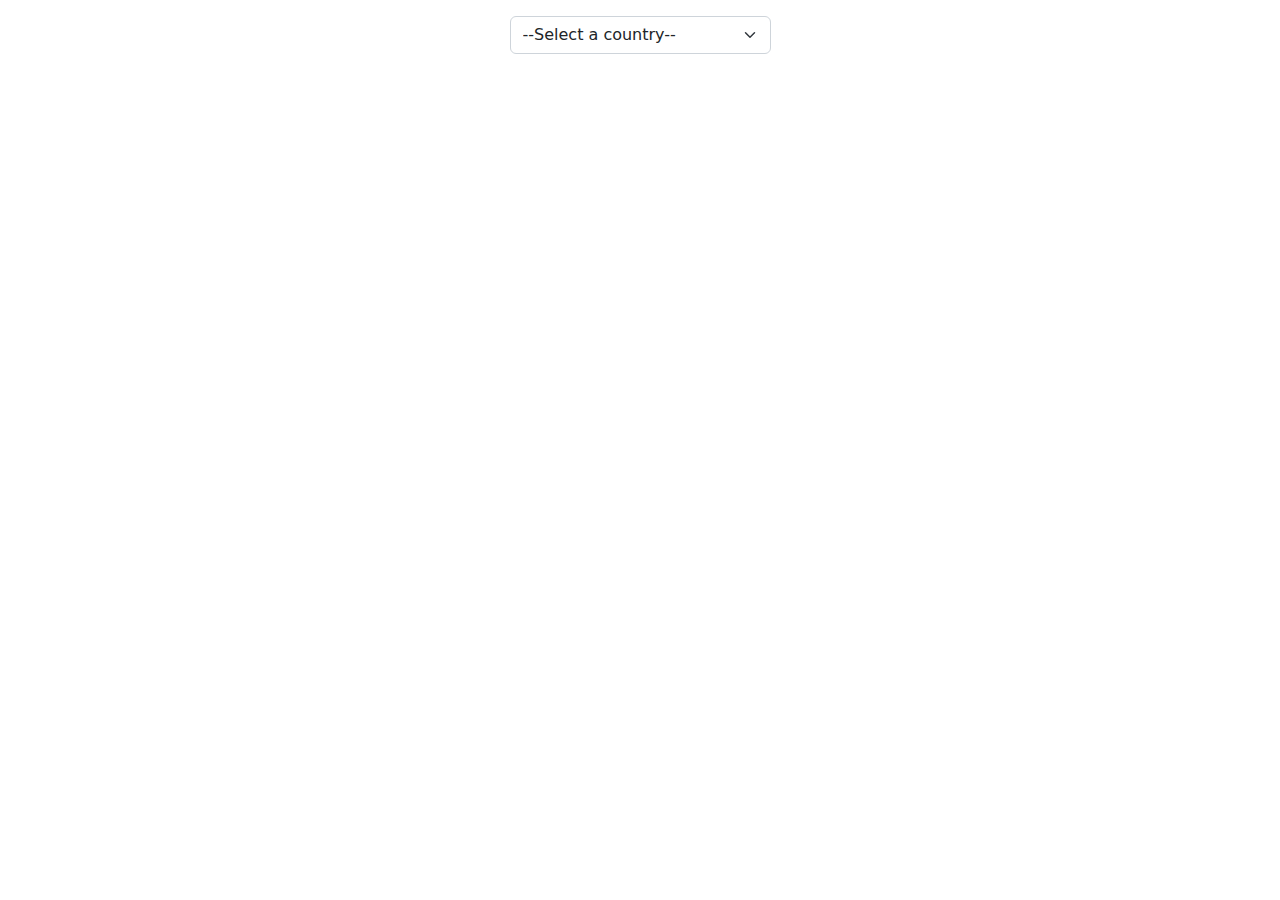
==== project1/index.html @ e507aa5e "Timezone data modal v1" ====
<!DOCTYPE html>
<html lang="en">
  <head>
    <meta charset="UTF-8" />
    <meta name="viewport" content="width=device-width, initial-scale=1.0" />
    <title>Document</title>
    <link rel="stylesheet" href="./libs/css/bootstrap.min.css" />
    <link rel="stylesheet" href="./libs/css/Styles.css" />
    <link
      rel="stylesheet"
      href="https://unpkg.com/leaflet@1.9.4/dist/leaflet.css"
      integrity="sha256-p4NxAoJBhIIN+hmNHrzRCf9tD/miZyoHS5obTRR9BMY="
      crossorigin=""
    />
    <link
      rel="stylesheet"
      href="https://cdn.jsdelivr.net/npm/leaflet-easybutton@2/src/easy-button.css"
    />
    <script
      src="https://kit.fontawesome.com/00ae2793ae.js"
      crossorigin="anonymous"
    ></script>
  </head>
  <body>
    <div id="preloader"></div>
    <div class="container text-center">
      <div class="row">
        <div class="col-3 mx-auto text-center mt-3">
          <select
            class="form-select"
            aria-label="Default select example"
            id="selectCountry"
          >
            <option selected>--Select a country--</option>
          </select>
        </div>
      </div>

      <div class="row min-vh-90">
        <div class="col">
          <div id="map"></div>
        </div>
      </div>

      <div class="row">
        <div class="col-2 me-5">
          <!----------------- Wiki Modal ----------------->
          <div
            class="modal fade"
            id="wikiModal"
            data-bs-backdrop="static"
            data-bs-keyboard="false"
            tabindex="-1"
            aria-labelledby="wikiModal"
            aria-hidden="true"
          >
            <div class="modal-dialog modal-dialog-centered">
              <div class="modal-content shadow">
                <div class="modal-header bg-success bg-gradient text-white">
                  <h5 class="modal-title">
                    <span id="wikiTitle"></span> Wiki Overview
                  </h5>
                  <button
                    type="button"
                    class="btn-close btn-close-white"
                    data-bs-dismiss="modal"
                    aria-label="Close"
                  ></button>
                </div>
                <div class="modal-body" id="wikiBody">
                  <div class="h-50">
                    <img
                      class="img-thumbnail img-fluid"
                      id="wikiImg"
                      src="alt"
                      ="countryImage"
                    />
                  </div>
                  <div>
                    <p>Summary: <span id="wikiCountrySummary"></span></p>
                    <div>
                      <a id="wikiCountryLink" href="" target="_blank"
                        >Find out more</a
                      >
                    </div>
                  </div>
                </div>
                <div class="modal-footer">
                  <button
                    type="button"
                    class="btn btn-success"
                    data-bs-dismiss="modal"
                  >
                    Close
                  </button>
                </div>
              </div>
            </div>
          </div>

          <!----------------- Country Info Modal ----------------->
          <div
            class="modal fade"
            id="basicDataModal"
            data-bs-backdrop="static"
            data-bs-keyboard="false"
            tabindex="-1"
            aria-labelledby="basicDataModal"
            aria-hidden="true"
          >
            <div
              class="modal-dialog modal-dialog-centered modal-dialog-scrollable"
            >
              <div class="modal-content shadow">
                <div class="modal-header bg-primary bg-gradient text-white">
                  <h1 class="modal-title fs-5">Country Overview</h1>
                  <button
                    type="button"
                    class="btn-close btn-close-white"
                    data-bs-dismiss="modal"
                    aria-label="Close"
                  ></button>
                </div>
                <div class="modal-body">
                  <table class="table table-striped">
                    <tr>
                      <td class="text-center">
                        <i class="fa-solid fa-flag text-primary fa-xl"></i>
                      </td>
                      <td>
                        <p>Country Name:</p>
                      </td>
                      <td class="text-end">
                        <p id="basicCountryName"></p>
                      </td>
                    </tr>

                    <tr>
                      <td class="text-center">
                        <i class="fa-solid fa-city fa-xl text-primary"></i>
                      </td>
                      <td>
                        <p>Capital City:</p>
                      </td>
                      <td class="text-end">
                        <p id="basicCapitalCity"></p>
                      </td>
                    </tr>

                    <tr>
                      <td class="text-center">
                        <i
                          class="fa-solid fa-earth-americas fa-xl text-primary"
                        ></i>
                      </td>
                      <td>
                        <p>Continent:</p>
                      </td>
                      <td class="text-end">
                        <p id="basicContinent"></p>
                      </td>
                    </tr>

                    <tr>
                      <td class="text-center">
                        <i class="fa-solid fa-person fa-xl text-primary"></i>
                      </td>
                      <td>
                        <p>Population:</p>
                      </td>
                      <td class="text-end">
                        <p id="basicPopulation"></p>
                      </td>
                    </tr>

                    <tr>
                      <td class="text-center">
                        <i class="fa-solid fa-mountain fa-xl text-primary"></i>
                      </td>
                      <td>
                        <p>Area:</p>
                      </td>
                      <td class="text-end">
                        <p><span id="basicArea"></span>km&#178;</p>
                      </td>
                    </tr>
                  </table>
                </div>
                <div class="modal-footer">
                  <button
                    type="button"
                    class="btn btn-primary"
                    data-bs-dismiss="modal"
                  >
                    Close
                  </button>
                </div>
              </div>
            </div>
          </div>

          <!--------------- WEATHER MODAL ------------->

          <div
            class="modal fade"
            id="weatherModal"
            data-bs-backdrop="static"
            data-bs-keyboard="false"
            tabindex="-1"
            aria-labelledby="weatherModal"
            aria-hidden="true"
          >
            <div class="modal-dialog modal-dialog-centered">
              <div class="modal-content shadow rounded">
                <div class="modal-body text-white bg-dark rounded">
                  <h3>Weather In <span id="weatherCountryName"></span></h3>
                  <h2><span id="temp"></span>&deg;C</h2>
                  <p id="weatherDescription"></p>
                  <img
                    id="weatherIcon"
                    src=""
                    alt="weather icon"
                    class="img-fluid img-thumbnail rounded bg-secondary"
                  />
                  <p>Feels Like <span id="feelsLikeTemp"></span>&deg;C</p>
                  <p>Humidity: <span id="humidity"></span>%</p>
                  <button
                    type="button"
                    class="btn btn-outline-light"
                    data-bs-dismiss="modal"
                  >
                    Close
                  </button>
                </div>
              </div>
            </div>
          </div>

          <!--------------- EXCHANGE RATE MODAL ------------->
          <div
            class="modal fade"
            id="erModal"
            data-bs-backdrop="static"
            data-bs-keyboard="false"
            tabindex="-1"
            aria-labelledby="erModal"
            aria-hidden="true"
          >
            <div class="modal-dialog modal-dialog-centered">
              <div class="modal-content shadow rounded">
                <div class="modal-header bg-primary bg-gradient text-white">
                  <h1 class="modal-title fs-5">Current Exchange Rate</h1>
                  <button
                    type="button"
                    class="btn-close btn-close-white"
                    data-bs-dismiss="modal"
                    aria-label="Close"
                  ></button>
                </div>
                <div class="modal-body text-white bg-dark rounded">
                  <h3 id="erCountry"></h3>
                  <p>1 United States Dollar equals</p>
                  <h2><span id="erValue"></span> <span id="erCode"></span></h2>
                  <p id="erDate"></p>
                  <button
                    type="button"
                    class="btn btn-outline-light"
                    data-bs-dismiss="modal"
                  >
                    Close
                  </button>
                </div>
              </div>
            </div>
          </div>

          <!--------------- FLAG MODAL ------------->
          <div
            class="modal fade"
            id="flagModal"
            data-bs-backdrop="static"
            data-bs-keyboard="false"
            tabindex="-1"
            aria-labelledby="flagModal"
            aria-hidden="true"
          >
            <div class="modal-dialog modal-dialog-centered">
              <div class="modal-content shadow rounded">
                <div class="modal-header bg-primary bg-dark text-white">
                  <h1 class="modal-title fs-5" id="flagTitle">Flag</h1>
                  <button
                    type="button"
                    class="btn-close btn-close-white"
                    data-bs-dismiss="modal"
                    aria-label="Close"
                  ></button>
                </div>
                <div class="modal-body text-white bg-dark rounded">
                  <img
                    id="flagImg"
                    src=""
                    alt="CountryFlag"
                    class="img-fluid"
                  />
                </div>
                <div class="modal-footer bg-dark">
                  <button
                    type="button"
                    class="btn btn-outline-light"
                    data-bs-dismiss="modal"
                  >
                    Close
                  </button>
                </div>
              </div>
            </div>
          </div>


           <!--------------- TIME-ZONE MODAL ------------->
           <div
           class="modal fade"
           id="tzModal"
           data-bs-backdrop="static"
           data-bs-keyboard="false"
           tabindex="-1"
           aria-labelledby="tzModal"
           aria-hidden="true"
         >
           <div class="modal-dialog modal-dialog-centered">
             <div class="modal-content shadow rounded">
               <div class="modal-header bg-primary bg-dark text-white">
                 <h1 class="modal-title fs-5" id="tzTitle">Country Timezone Data</h1>
                 <button
                   type="button"
                   class="btn-close btn-close-white"
                   data-bs-dismiss="modal"
                   aria-label="Close"
                 ></button>
               </div>
               <div class="modal-body text-white bg-dark rounded">
                <p id="localTime"></p>
                <p id="sunrise"></p>
                <p id="sunset"></p>
               </div>
               <div class="modal-footer bg-dark">
                 <button
                   type="button"
                   class="btn btn-outline-light"
                   data-bs-dismiss="modal"
                 >
                   Close
                 </button>
               </div>
             </div>
           </div>
         </div>








        </div>
      </div>
    </div>

    <script src="libs/js/bootstrap.bundle.min.js"></script>
    <script src="libs/js/jquery-3.7.0.min.js"></script>
    <script
      src="https://unpkg.com/leaflet@1.9.4/dist/leaflet.js"
      integrity="sha256-20nQCchB9co0qIjJZRGuk2/Z9VM+kNiyxNV1lvTlZBo="
      crossorigin=""
    ></script>
    <script type="application/javascript" src="libs/js/Script2.js"></script>
    <script
      type="application/javascript"
      src="libs/assets/countryBorders.geo.json"
    ></script>
    <script src="https://cdn.jsdelivr.net/npm/leaflet-easybutton@2/src/easy-button.js"></script>
    <!-- <script src="libs/assets/imageNotFound.png"></script> -->
  </body>
</html>
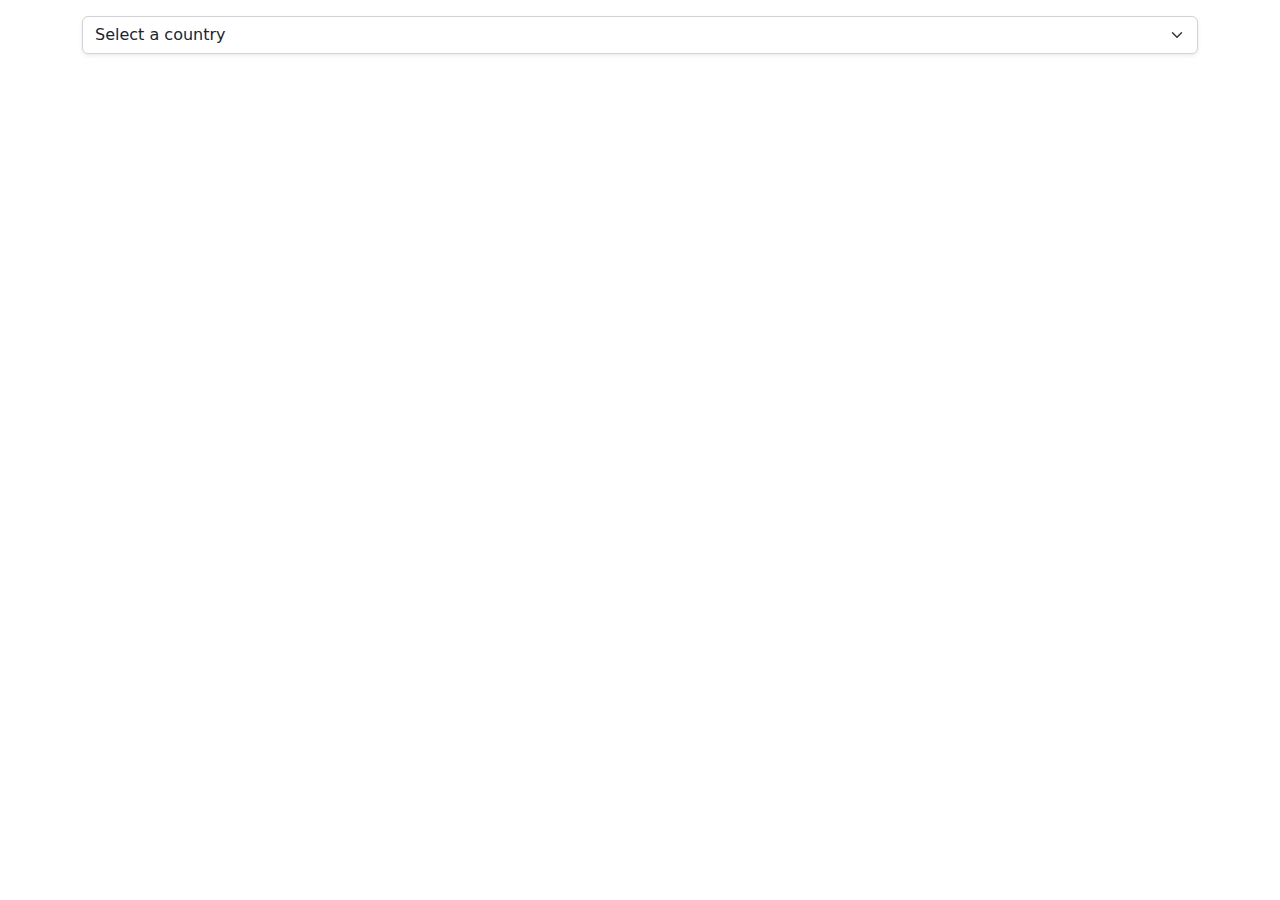
==== commit 023a16c1: "First version complete" ====
--- a/project1/index.html
+++ b/project1/index.html
@@ -23,207 +23,174 @@
   </head>
   <body>
     <div id="preloader"></div>
-    <div class="container text-center">
-      <div class="row">
-        <div class="col-3 mx-auto text-center mt-3">
+
+    <div class="container mt-3 text-center">
+      <div id="mapContainer">
+        <div id="map"></div>
+        <div class="text-center" id="selectContainer">
           <select
-            class="form-select"
+            class="form-select shadow-sm"
             aria-label="Default select example"
             id="selectCountry"
           >
-            <option selected>--Select a country--</option>
+            <option selected>Select a country</option>
           </select>
         </div>
       </div>
 
-      <div class="row min-vh-90">
-        <div class="col">
-          <div id="map"></div>
-        </div>
-      </div>
-
-      <div class="row">
-        <div class="col-2 me-5">
-          <!----------------- Wiki Modal ----------------->
+
+    <div class="row">
+      <div class="col-2 me-5">
+        <!----------------- Country Info Modal ----------------->
+        <div
+          class="modal fade"
+          id="basicDataModal"
+          data-bs-backdrop="static"
+          data-bs-keyboard="false"
+          tabindex="-1"
+          aria-labelledby="basicDataModal"
+          aria-hidden="true"
+        >
           <div
-            class="modal fade"
-            id="wikiModal"
-            data-bs-backdrop="static"
-            data-bs-keyboard="false"
-            tabindex="-1"
-            aria-labelledby="wikiModal"
-            aria-hidden="true"
+            class="modal-dialog modal-dialog-centered modal-dialog-scrollable"
           >
-            <div class="modal-dialog modal-dialog-centered">
-              <div class="modal-content shadow">
-                <div class="modal-header bg-success bg-gradient text-white">
-                  <h5 class="modal-title">
-                    <span id="wikiTitle"></span> Wiki Overview
-                  </h5>
-                  <button
-                    type="button"
-                    class="btn-close btn-close-white"
-                    data-bs-dismiss="modal"
-                    aria-label="Close"
-                  ></button>
-                </div>
-                <div class="modal-body" id="wikiBody">
-                  <div class="h-50">
-                    <img
-                      class="img-thumbnail img-fluid"
-                      id="wikiImg"
-                      src="alt"
-                      ="countryImage"
-                    />
-                  </div>
-                  <div>
-                    <p>Summary: <span id="wikiCountrySummary"></span></p>
-                    <div>
-                      <a id="wikiCountryLink" href="" target="_blank"
-                        >Find out more</a
-                      >
-                    </div>
-                  </div>
-                </div>
-                <div class="modal-footer">
-                  <button
-                    type="button"
-                    class="btn btn-success"
-                    data-bs-dismiss="modal"
-                  >
-                    Close
-                  </button>
-                </div>
-              </div>
-            </div>
-          </div>
-
-          <!----------------- Country Info Modal ----------------->
-          <div
-            class="modal fade"
-            id="basicDataModal"
-            data-bs-backdrop="static"
-            data-bs-keyboard="false"
-            tabindex="-1"
-            aria-labelledby="basicDataModal"
-            aria-hidden="true"
-          >
-            <div
-              class="modal-dialog modal-dialog-centered modal-dialog-scrollable"
-            >
-              <div class="modal-content shadow">
-                <div class="modal-header bg-primary bg-gradient text-white">
-                  <h1 class="modal-title fs-5">Country Overview</h1>
-                  <button
-                    type="button"
-                    class="btn-close btn-close-white"
-                    data-bs-dismiss="modal"
-                    aria-label="Close"
-                  ></button>
-                </div>
-                <div class="modal-body">
-                  <table class="table table-striped">
-                    <tr>
-                      <td class="text-center">
-                        <i class="fa-solid fa-flag text-primary fa-xl"></i>
-                      </td>
-                      <td>
-                        <p>Country Name:</p>
-                      </td>
-                      <td class="text-end">
-                        <p id="basicCountryName"></p>
-                      </td>
-                    </tr>
-
-                    <tr>
-                      <td class="text-center">
-                        <i class="fa-solid fa-city fa-xl text-primary"></i>
-                      </td>
-                      <td>
-                        <p>Capital City:</p>
-                      </td>
-                      <td class="text-end">
-                        <p id="basicCapitalCity"></p>
-                      </td>
-                    </tr>
-
-                    <tr>
-                      <td class="text-center">
-                        <i
-                          class="fa-solid fa-earth-americas fa-xl text-primary"
-                        ></i>
-                      </td>
-                      <td>
-                        <p>Continent:</p>
-                      </td>
-                      <td class="text-end">
-                        <p id="basicContinent"></p>
-                      </td>
-                    </tr>
-
-                    <tr>
-                      <td class="text-center">
-                        <i class="fa-solid fa-person fa-xl text-primary"></i>
-                      </td>
-                      <td>
-                        <p>Population:</p>
-                      </td>
-                      <td class="text-end">
-                        <p id="basicPopulation"></p>
-                      </td>
-                    </tr>
-
-                    <tr>
-                      <td class="text-center">
-                        <i class="fa-solid fa-mountain fa-xl text-primary"></i>
-                      </td>
-                      <td>
-                        <p>Area:</p>
-                      </td>
-                      <td class="text-end">
-                        <p><span id="basicArea"></span>km&#178;</p>
-                      </td>
-                    </tr>
-                  </table>
-                </div>
-                <div class="modal-footer">
-                  <button
-                    type="button"
-                    class="btn btn-primary"
-                    data-bs-dismiss="modal"
-                  >
-                    Close
-                  </button>
-                </div>
-              </div>
-            </div>
-          </div>
-
-          <!--------------- WEATHER MODAL ------------->
-
-          <div
-            class="modal fade"
-            id="weatherModal"
-            data-bs-backdrop="static"
-            data-bs-keyboard="false"
-            tabindex="-1"
-            aria-labelledby="weatherModal"
-            aria-hidden="true"
-          >
-            <div class="modal-dialog modal-dialog-centered">
-              <div class="modal-content shadow rounded">
-                <div class="modal-body text-white bg-dark rounded">
-                  <h3>Weather In <span id="weatherCountryName"></span></h3>
-                  <h2><span id="temp"></span>&deg;C</h2>
-                  <p id="weatherDescription"></p>
+            <div class="modal-content shadow bg-dark text-white">
+              <div class="modal-header">
+                <h1 class="modal-title fs-5">Country Overview</h1>
+                <button
+                  type="button"
+                  class="btn-close btn-close-white"
+                  data-bs-dismiss="modal"
+                  aria-label="Close"
+                ></button>
+              </div>
+              <div class="modal-body text-white">
+                <table class="table table-dark table-striped table-hover">
+                  <tr>
+                    <td class="text-center">
+                      <i class="fa-solid fa-flag text-white fa-xl"></i>
+                    </td>
+                    <td>
+                      <p class="text-white">Country Name:</p>
+                    </td>
+                    <td class="text-end text-white">
+                      <p id="basicCountryName"></p>
+                    </td>
+                  </tr>
+
+                  <tr>
+                    <td class="text-center">
+                      <i class="fa-solid fa-city fa-xl text-white"></i>
+                    </td>
+                    <td>
+                      <p class="text-white">Capital City:</p>
+                    </td>
+                    <td class="text-end text-white">
+                      <p id="basicCapitalCity"></p>
+                    </td>
+                  </tr>
+
+                  <tr>
+                    <td class="text-center">
+                      <i
+                        class="fa-solid fa-earth-americas fa-xl text-white"
+                      ></i>
+                    </td>
+                    <td class="text-white">
+                      <p>Continent:</p>
+                    </td>
+                    <td class="text-end text-white">
+                      <p id="basicContinent"></p>
+                    </td>
+                  </tr>
+
+                  <tr>
+                    <td class="text-center">
+                      <i class="fa-solid fa-person fa-xl text-white"></i>
+                    </td>
+                    <td class="text-white">
+                      <p>Population:</p>
+                    </td>
+                    <td class="text-end text-white">
+                      <p id="basicPopulation"></p>
+                    </td>
+                  </tr>
+
+                  <tr>
+                    <td class="text-center">
+                      <i class="fa-solid fa-mountain fa-xl text-white"></i>
+                    </td>
+                    <td class="text-white">
+                      <p>Area:</p>
+                    </td>
+                    <td class="text-end text-white">
+                      <p><span id="basicArea"></span>km&#178;</p>
+                    </td>
+                  </tr>
+                </table>
+              </div>
+              <div class="modal-footer">
+                <button
+                  type="button"
+                  class="btn btn-outline-light"
+                  data-bs-dismiss="modal"
+                >
+                  Close
+                </button>
+              </div>
+            </div>
+          </div>
+        </div>
+
+        <!--------------- WEATHER MODAL ------------->
+
+        <div
+          class="modal fade"
+          id="weatherModal"
+          data-bs-backdrop="static"
+          data-bs-keyboard="false"
+          tabindex="-1"
+          aria-labelledby="weatherModal"
+          aria-hidden="true"
+        >
+          <div class="modal-dialog modal-dialog-centered rounded">
+            <div class="modal-content shadow bg-dark text-white">
+              <div class="modal-header">
+                <h1 class="modal-title fs-5">Weather Overview</h1>
+                <button
+                  type="button"
+                  class="btn-close btn-close-white"
+                  data-bs-dismiss="modal"
+                  aria-label="Close"
+                ></button>
+              </div>
+              <div class="modal-body text-start">
+                <p
+                  class="fs-3 text-start ps-4 mb-0"
+                  id="weatherCountryName"
+                ></p>
+                <div class="fs-1 m-0 fw-medium text-start ps-4">
+                  <p><span id="temp"></span>&deg;C</p>
                   <img
                     id="weatherIcon"
                     src=""
                     alt="weather icon"
-                    class="img-fluid img-thumbnail rounded bg-secondary"
+                    class="img-fluid rounded d-inline m-0 w-50"
                   />
-                  <p>Feels Like <span id="feelsLikeTemp"></span>&deg;C</p>
-                  <p>Humidity: <span id="humidity"></span>%</p>
+                </div>
+                <ul class="list-group-flush text-start">
+                  <li
+                    class="list-group-item text-capitalize"
+                    id="weatherDescription"
+                  ></li>
+                  <li class="list-group-item">
+                    Feels Like: <span id="feelsLikeTemp"></span>&deg;C
+                  </li>
+                  <li class="list-group-item">
+                    Humidity: <span id="humidity"></span>%
+                  </li>
+                </ul>
+                <div class="modal-footer">
                   <button
                     type="button"
                     class="btn btn-outline-light"
@@ -235,33 +202,94 @@
               </div>
             </div>
           </div>
-
-          <!--------------- EXCHANGE RATE MODAL ------------->
-          <div
-            class="modal fade"
-            id="erModal"
-            data-bs-backdrop="static"
-            data-bs-keyboard="false"
-            tabindex="-1"
-            aria-labelledby="erModal"
-            aria-hidden="true"
-          >
-            <div class="modal-dialog modal-dialog-centered">
-              <div class="modal-content shadow rounded">
-                <div class="modal-header bg-primary bg-gradient text-white">
-                  <h1 class="modal-title fs-5">Current Exchange Rate</h1>
-                  <button
-                    type="button"
-                    class="btn-close btn-close-white"
-                    data-bs-dismiss="modal"
-                    aria-label="Close"
-                  ></button>
-                </div>
-                <div class="modal-body text-white bg-dark rounded">
-                  <h3 id="erCountry"></h3>
-                  <p>1 United States Dollar equals</p>
-                  <h2><span id="erValue"></span> <span id="erCode"></span></h2>
-                  <p id="erDate"></p>
+        </div>
+
+        <!----------------- Wiki Modal ----------------->
+        <div
+          class="modal fade"
+          id="wikiModal"
+          data-bs-backdrop="static"
+          data-bs-keyboard="false"
+          tabindex="-1"
+          aria-labelledby="wikiModal"
+          aria-hidden="true"
+        >
+          <div class="modal-dialog modal-dialog-centered">
+            <div class="modal-content shadow text-white bg-dark">
+              <div class="modal-header">
+                <h1 class="modal-title fs-5">Wiki Overview</h1>
+                <button
+                  type="button"
+                  class="btn-close btn-close-white"
+                  data-bs-dismiss="modal"
+                  aria-label="Close"
+                ></button>
+              </div>
+              <div class="modal-body text-wrap" id="wikiBody">
+                <p class="fs-3 text-start" id="wikiCountryName"></p>
+                <div>
+                  <img
+                    class="w-50 img-fluid"
+                    id="wikiImg"
+                  />
+                </div>
+                <div>
+                  <p class="mt-3 text-wrap" id="wikiCountrySummary"></p>
+                  <div>
+                    <a
+                      id="wikiCountryLink"
+                      href=""
+                      target="_blank"
+                      class="link-opacity-50"
+                      >Find out more</a
+                    >
+                  </div>
+                </div>
+              </div>
+              <div class="modal-footer">
+                <button
+                  type="button"
+                  class="btn btn-outline-light"
+                  data-bs-dismiss="modal"
+                >
+                  Close
+                </button>
+              </div>
+            </div>
+          </div>
+        </div>
+
+        <!--------------- EXCHANGE RATE MODAL ------------->
+        <div
+          class="modal fade"
+          id="erModal"
+          data-bs-backdrop="static"
+          data-bs-keyboard="false"
+          tabindex="-1"
+          aria-labelledby="erModal"
+          aria-hidden="true"
+        >
+          <div class="modal-dialog modal-dialog-centered">
+            <div class="modal-content shadow">
+              <div class="modal-header bg-dark text-white">
+                <h1 class="modal-title fs-5">Exchange Rate</h1>
+                <button
+                  type="button"
+                  class="btn-close btn-close-white"
+                  data-bs-dismiss="modal"
+                  aria-label="Close"
+                ></button>
+              </div>
+              <div class="modal-body text-white bg-dark">
+                <p id="erCountry" class="fs-3 text-start mb-3"></p>
+                <p class="mb-0 fs-6 text-secondary">
+                  1 United States Dollar equals
+                </p>
+                <p class="fs-2 my-1">
+                  <span id="erValue"></span> <span id="erCode"></span>
+                </p>
+                <p class="mt-0 fs-6" id="erDate"></p>
+                <div class="modal-footer">
                   <button
                     type="button"
                     class="btn btn-outline-light"
@@ -273,96 +301,97 @@
               </div>
             </div>
           </div>
-
-          <!--------------- FLAG MODAL ------------->
-          <div
-            class="modal fade"
-            id="flagModal"
-            data-bs-backdrop="static"
-            data-bs-keyboard="false"
-            tabindex="-1"
-            aria-labelledby="flagModal"
-            aria-hidden="true"
-          >
-            <div class="modal-dialog modal-dialog-centered">
-              <div class="modal-content shadow rounded">
-                <div class="modal-header bg-primary bg-dark text-white">
-                  <h1 class="modal-title fs-5" id="flagTitle">Flag</h1>
-                  <button
-                    type="button"
-                    class="btn-close btn-close-white"
-                    data-bs-dismiss="modal"
-                    aria-label="Close"
-                  ></button>
-                </div>
-                <div class="modal-body text-white bg-dark rounded">
-                  <img
-                    id="flagImg"
-                    src=""
-                    alt="CountryFlag"
-                    class="img-fluid"
-                  />
-                </div>
-                <div class="modal-footer bg-dark">
-                  <button
-                    type="button"
-                    class="btn btn-outline-light"
-                    data-bs-dismiss="modal"
-                  >
-                    Close
-                  </button>
-                </div>
-              </div>
-            </div>
-          </div>
-
-
-           <!--------------- TIME-ZONE MODAL ------------->
-           <div
-           class="modal fade"
-           id="tzModal"
-           data-bs-backdrop="static"
-           data-bs-keyboard="false"
-           tabindex="-1"
-           aria-labelledby="tzModal"
-           aria-hidden="true"
-         >
-           <div class="modal-dialog modal-dialog-centered">
-             <div class="modal-content shadow rounded">
-               <div class="modal-header bg-primary bg-dark text-white">
-                 <h1 class="modal-title fs-5" id="tzTitle">Country Timezone Data</h1>
-                 <button
-                   type="button"
-                   class="btn-close btn-close-white"
-                   data-bs-dismiss="modal"
-                   aria-label="Close"
-                 ></button>
-               </div>
-               <div class="modal-body text-white bg-dark rounded">
-                <p id="localTime"></p>
-                <p id="sunrise"></p>
-                <p id="sunset"></p>
-               </div>
-               <div class="modal-footer bg-dark">
-                 <button
-                   type="button"
-                   class="btn btn-outline-light"
-                   data-bs-dismiss="modal"
-                 >
-                   Close
-                 </button>
-               </div>
-             </div>
-           </div>
-         </div>
-
-
-
-
-
-
-
-
+        </div>
+
+        <!--------------- FLAG MODAL ------------->
+        <div
+          class="modal fade"
+          id="flagModal"
+          data-bs-backdrop="static"
+          data-bs-keyboard="false"
+          tabindex="-1"
+          aria-labelledby="flagModal"
+          aria-hidden="true"
+        >
+          <div class="modal-dialog modal-dialog-centered">
+            <div class="modal-content shadow">
+              <div class="modal-header bg-primary bg-dark text-white">
+                <h1 class="modal-title fs-5">Country Flag</h1>
+                <button
+                  type="button"
+                  class="btn-close btn-close-white"
+                  data-bs-dismiss="modal"
+                  aria-label="Close"
+                ></button>
+              </div>
+              <div class="modal-body text-white bg-dark">
+                <p id="flagTitle" class="fs-3 text-start mb-4"></p>
+                <img id="flagImg" src="" alt="CountryFlag" class="img-fluid" />
+              </div>
+              <div class="modal-footer bg-dark">
+                <button
+                  type="button"
+                  class="btn btn-outline-light"
+                  data-bs-dismiss="modal"
+                >
+                  Close
+                </button>
+              </div>
+            </div>
+          </div>
+        </div>
+
+        <!--------------- TIME-ZONE MODAL ------------->
+        <div
+          class="modal fade"
+          id="tzModal"
+          data-bs-backdrop="static"
+          data-bs-keyboard="false"
+          tabindex="-1"
+          aria-labelledby="tzModal"
+          aria-hidden="true"
+        >
+          <div class="modal-dialog modal-dialog-centered">
+            <div class="modal-content shadow bg-dark">
+              <div class="modal-header text-white">
+                <h1 class="modal-title fs-5" id="tzTitle">Time Overview</h1>
+                <button
+                  type="button"
+                  class="btn-close btn-close-white"
+                  data-bs-dismiss="modal"
+                  aria-label="Close"
+                ></button>
+              </div>
+              <div class="modal-body text-white pb-0">
+                <div class="row justify-content-between">
+                  <div class="col-5 text-start">
+                    <p id="tzOffset" class="fs-6 text-secondary mb-0"></p>
+                    <p id="tzCountry" class="fs-4 mb-1"></p>
+                    <div class="row text-secondary fs-6">
+                      <div class="col-6">
+                        <p class="p-0" id="sunrise"></p>
+                      </div>
+                      <div class="col-6">
+                        <p class="p-0" id="sunset"></p>
+                      </div>
+                    </div>
+                  </div>
+                  <div class="col-7 pt-4">
+                    <p id="localTime" class="fs-1 fw-light"></p>
+                  </div>
+                </div>
+              </div>
+              <div class="modal-footer">
+                <button
+                  type="button"
+                  class="btn btn-outline-light"
+                  data-bs-dismiss="modal"
+                >
+                  Close
+                </button>
+              </div>
+            </div>
+          </div>
         </div>
       </div>
     </div>
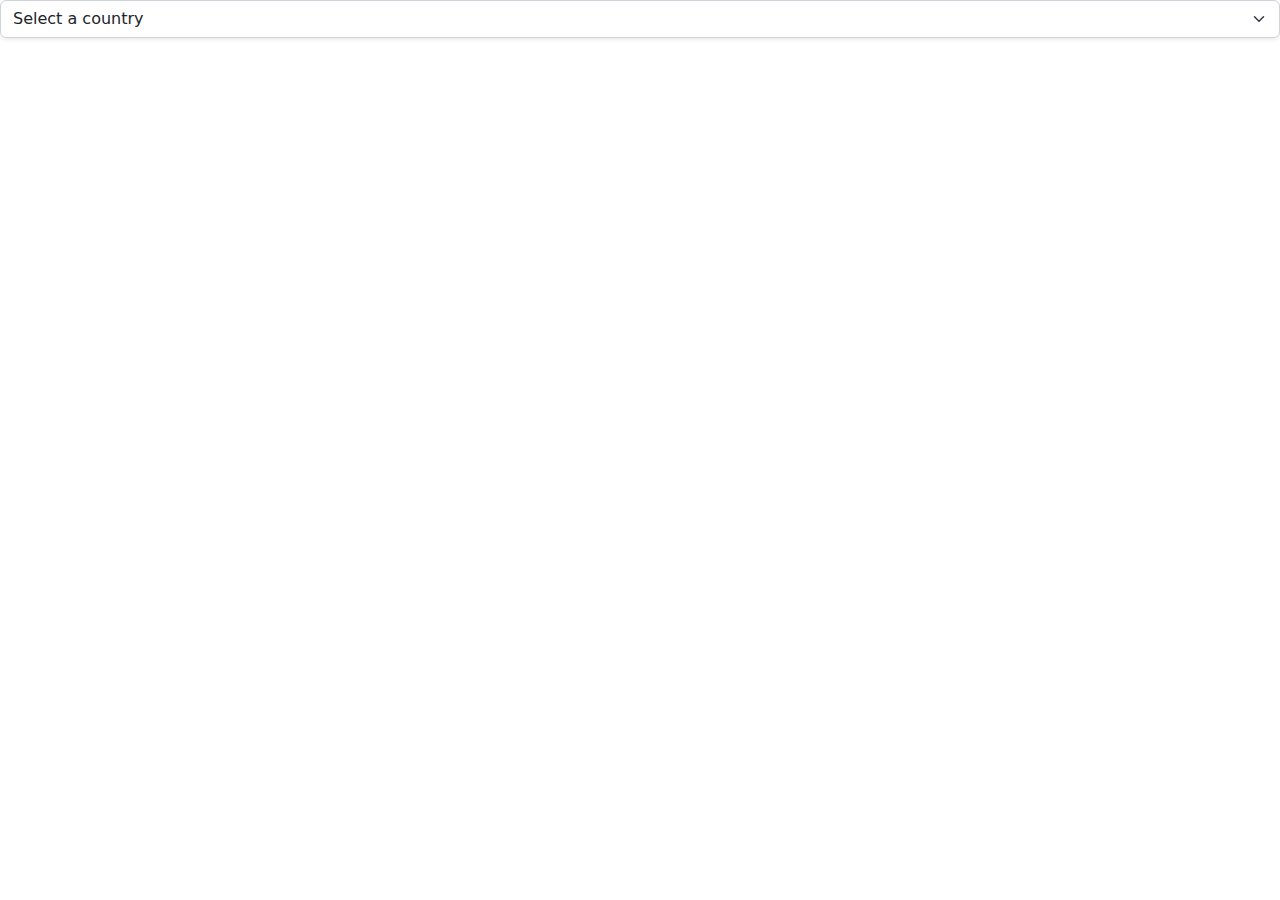
==== commit ad5bb353: "Second version update" ====
--- a/project1/index.html
+++ b/project1/index.html
@@ -23,8 +23,6 @@
   </head>
   <body>
     <div id="preloader"></div>
-
-    <div class="container mt-3 text-center">
       <div id="mapContainer">
         <div id="map"></div>
         <div class="text-center" id="selectContainer">
@@ -394,7 +392,6 @@
           </div>
         </div>
       </div>
-    </div>
 
     <script src="libs/js/bootstrap.bundle.min.js"></script>
     <script src="libs/js/jquery-3.7.0.min.js"></script>
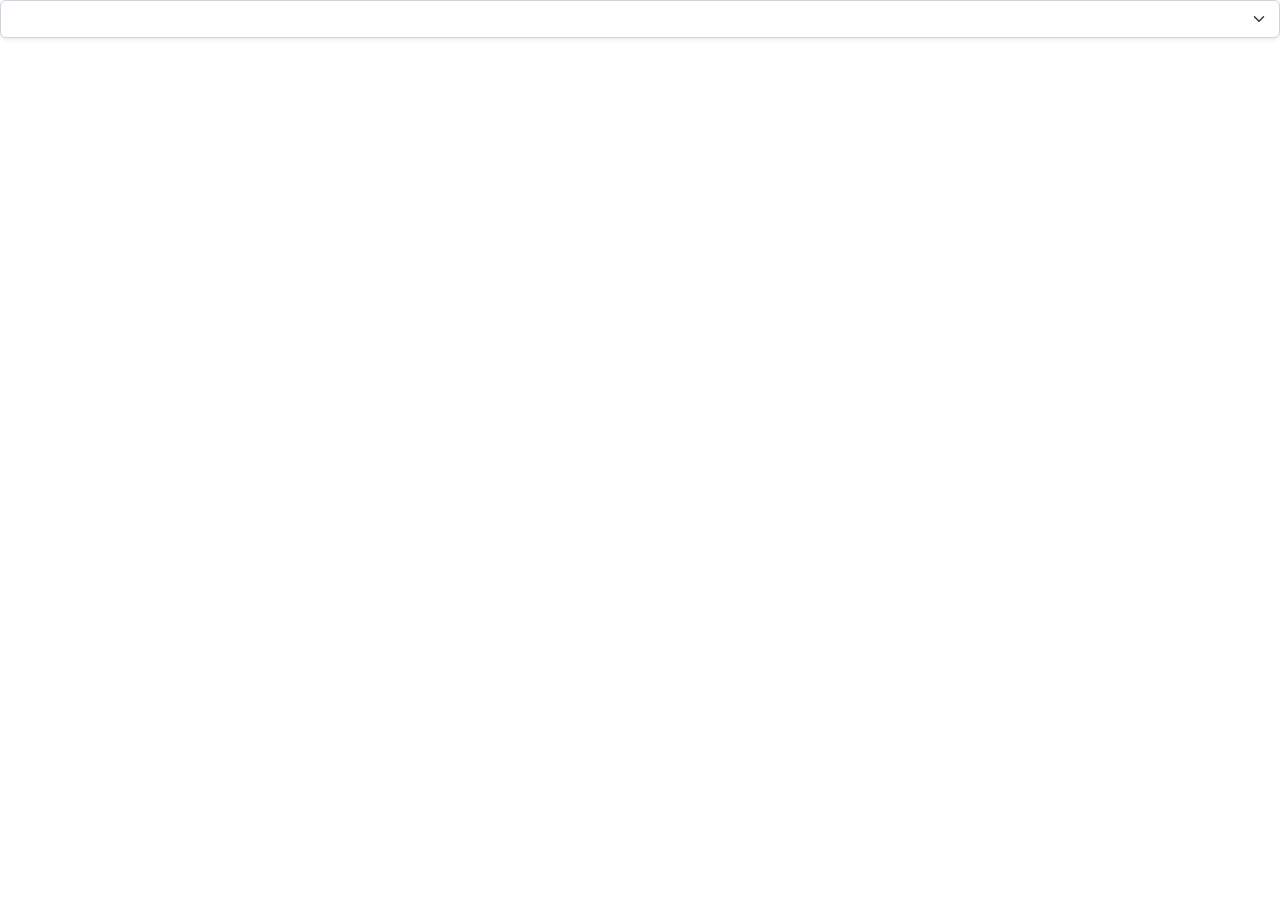
==== commit c723e615: "Added airport and city marker clusters" ====
--- a/project1/index.html
+++ b/project1/index.html
@@ -3,9 +3,8 @@
   <head>
     <meta charset="UTF-8" />
     <meta name="viewport" content="width=device-width, initial-scale=1.0" />
-    <title>Document</title>
+    <title>Gazetteer</title>
     <link rel="stylesheet" href="./libs/css/bootstrap.min.css" />
-    <link rel="stylesheet" href="./libs/css/Styles.css" />
     <link
       rel="stylesheet"
       href="https://unpkg.com/leaflet@1.9.4/dist/leaflet.css"
@@ -16,10 +15,10 @@
       rel="stylesheet"
       href="https://cdn.jsdelivr.net/npm/leaflet-easybutton@2/src/easy-button.css"
     />
-    <script
-      src="https://kit.fontawesome.com/00ae2793ae.js"
-      crossorigin="anonymous"
-    ></script>
+    <link rel="stylesheet" href="./libs/css/MarkerCluster.css">
+    <link rel="stylesheet" href="./libs/css/leaflet.extra-markers.min.css">
+    <link rel="stylesheet" href="./libs/css/MarkerCluster.Default.css">
+    <link rel="stylesheet" href="./libs/css/Styles.css" />
   </head>
   <body>
     <div id="preloader"></div>
@@ -31,7 +30,6 @@
             aria-label="Default select example"
             id="selectCountry"
           >
-            <option selected>Select a country</option>
           </select>
         </div>
       </div>
@@ -400,12 +398,18 @@
       integrity="sha256-20nQCchB9co0qIjJZRGuk2/Z9VM+kNiyxNV1lvTlZBo="
       crossorigin=""
     ></script>
-    <script type="application/javascript" src="libs/js/Script2.js"></script>
     <script
       type="application/javascript"
       src="libs/assets/countryBorders.geo.json"
     ></script>
     <script src="https://cdn.jsdelivr.net/npm/leaflet-easybutton@2/src/easy-button.js"></script>
+    <script src="libs/js/leaflet.markercluster.js"></script>
+    <script src="libs/js/leaflet.extra-markers.min.js"></script>
+    <script
+    src="https://kit.fontawesome.com/00ae2793ae.js"
+    crossorigin="anonymous"
+  ></script>
+    <script type="application/javascript" src="libs/js/Script3.js"></script>
     <!-- <script src="libs/assets/imageNotFound.png"></script> -->
   </body>
 </html>
--- a/project1/libs/css/MarkerCluster.css
+++ b/project1/libs/css/MarkerCluster.css
@@ -0,0 +1,14 @@
+.leaflet-cluster-anim .leaflet-marker-icon, .leaflet-cluster-anim .leaflet-marker-shadow {
+	-webkit-transition: -webkit-transform 0.3s ease-out, opacity 0.3s ease-in;
+	-moz-transition: -moz-transform 0.3s ease-out, opacity 0.3s ease-in;
+	-o-transition: -o-transform 0.3s ease-out, opacity 0.3s ease-in;
+	transition: transform 0.3s ease-out, opacity 0.3s ease-in;
+}
+
+.leaflet-cluster-spider-leg {
+	/* stroke-dashoffset (duration and function) should match with leaflet-marker-icon transform in order to track it exactly */
+	-webkit-transition: -webkit-stroke-dashoffset 0.3s ease-out, -webkit-stroke-opacity 0.3s ease-in;
+	-moz-transition: -moz-stroke-dashoffset 0.3s ease-out, -moz-stroke-opacity 0.3s ease-in;
+	-o-transition: -o-stroke-dashoffset 0.3s ease-out, -o-stroke-opacity 0.3s ease-in;
+	transition: stroke-dashoffset 0.3s ease-out, stroke-opacity 0.3s ease-in;
+}
--- a/project1/libs/css/MarkerCluster.Default.css
+++ b/project1/libs/css/MarkerCluster.Default.css
@@ -0,0 +1,60 @@
+.marker-cluster-small {
+	background-color: rgba(181, 226, 140, 0.6);
+	}
+.marker-cluster-small div {
+	background-color: rgba(110, 204, 57, 0.6);
+	}
+
+.marker-cluster-medium {
+	background-color: rgba(241, 211, 87, 0.6);
+	}
+.marker-cluster-medium div {
+	background-color: rgba(240, 194, 12, 0.6);
+	}
+
+.marker-cluster-large {
+	background-color: rgba(253, 156, 115, 0.6);
+	}
+.marker-cluster-large div {
+	background-color: rgba(241, 128, 23, 0.6);
+	}
+
+	/* IE 6-8 fallback colors */
+.leaflet-oldie .marker-cluster-small {
+	background-color: rgb(181, 226, 140);
+	}
+.leaflet-oldie .marker-cluster-small div {
+	background-color: rgb(110, 204, 57);
+	}
+
+.leaflet-oldie .marker-cluster-medium {
+	background-color: rgb(241, 211, 87);
+	}
+.leaflet-oldie .marker-cluster-medium div {
+	background-color: rgb(240, 194, 12);
+	}
+
+.leaflet-oldie .marker-cluster-large {
+	background-color: rgb(253, 156, 115);
+	}
+.leaflet-oldie .marker-cluster-large div {
+	background-color: rgb(241, 128, 23);
+}
+
+.marker-cluster {
+	background-clip: padding-box;
+	border-radius: 20px;
+	}
+.marker-cluster div {
+	width: 30px;
+	height: 30px;
+	margin-left: 5px;
+	margin-top: 5px;
+
+	text-align: center;
+	border-radius: 15px;
+	font: 12px "Helvetica Neue", Arial, Helvetica, sans-serif;
+	}
+.marker-cluster span {
+	line-height: 30px;
+	}